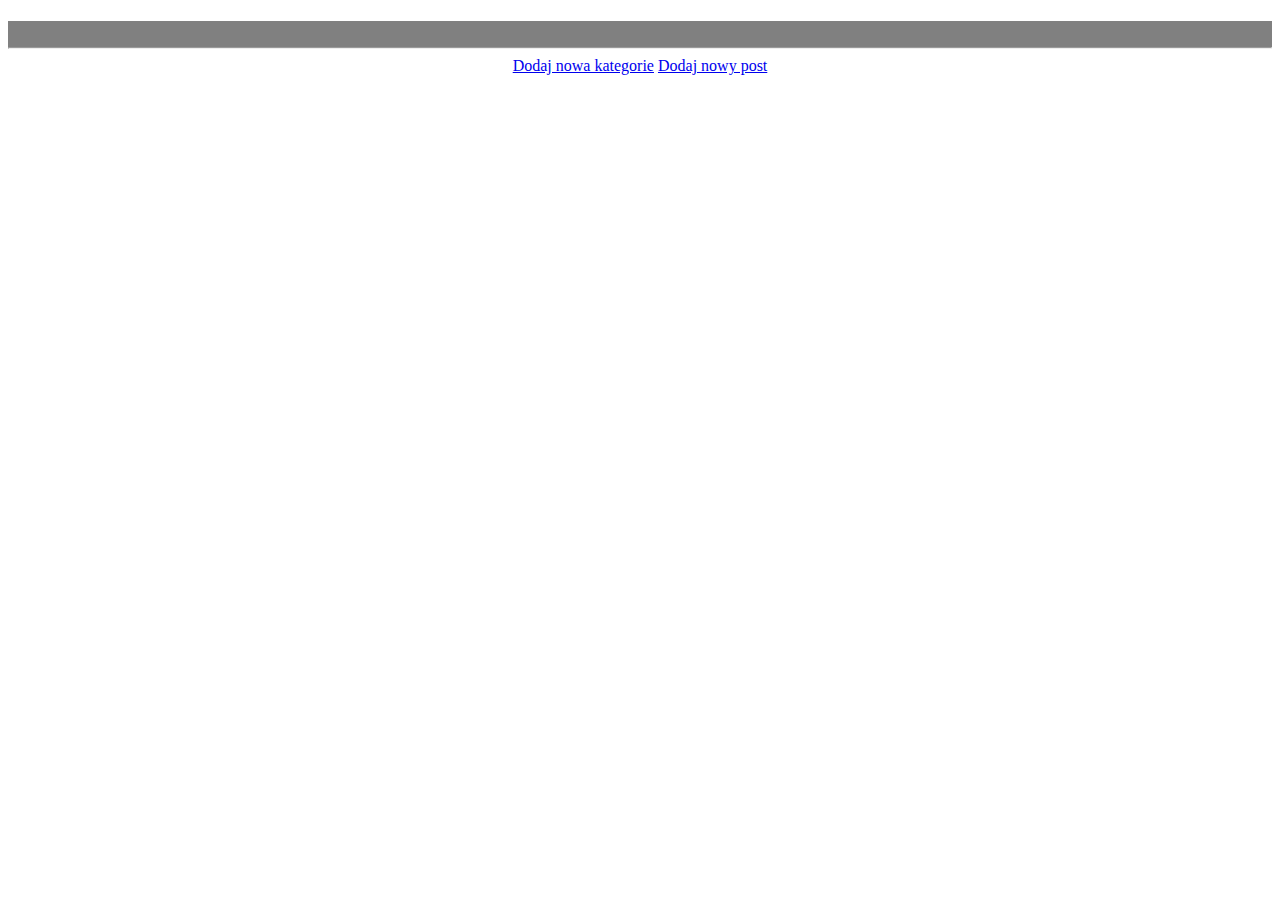
==== src/main/resources/templates/index.html @ 4d2e2c39 "added html files" ====
<!DOCTYPE html>
<html lang="en" xmlns:th="http://www.w3.org/1999/xhtml">
<head>
    <meta charset="UTF-8">
    <title>BlogApi</title>

    <link rel="stylesheet" href="https://stackpath.bootstrapcdn.com/bootstrap/4.1.1/css/bootstrap.min.css" integrity="sha384-WskhaSGFgHYWDcbwN70/dfYBj47jz9qbsMId/iRN3ewGhXQFZCSftd1LZCfmhktB" crossorigin="anonymous">
    <script src="https://stackpath.bootstrapcdn.com/bootstrap/4.1.1/js/bootstrap.min.js" integrity="sha384-smHYKdLADwkXOn1EmN1qk/HfnUcbVRZyYmZ4qpPea6sjB/pTJ0euyQp0Mk8ck+5T" crossorigin="anonymous"></script>
</head>
<body>
<div style="text-align: center; width: 100%">
    <div id="post" th:each="post : ${posts}" style="background-color: grey">
        <a th:href="${'/post/' + post.getId()}">
            <h1 style="text-align: center; color: white" th:text="${post.getTitle()}"></h1>
        </a>
        <br/>
        <strong style="text-align: left" th:text="${post.getAuthor()}"></strong>
        <small th:text="${#temporals.format(post.getCreationTime(), 'dd-MM-yyyy HH:mm')}"></small>
        <hr/>
    </div>
    <a href="/add/post">Dodaj nowa kategorie</a>
    <a href="/add/post">Dodaj nowy post</a>
</div>
</body>
</html>
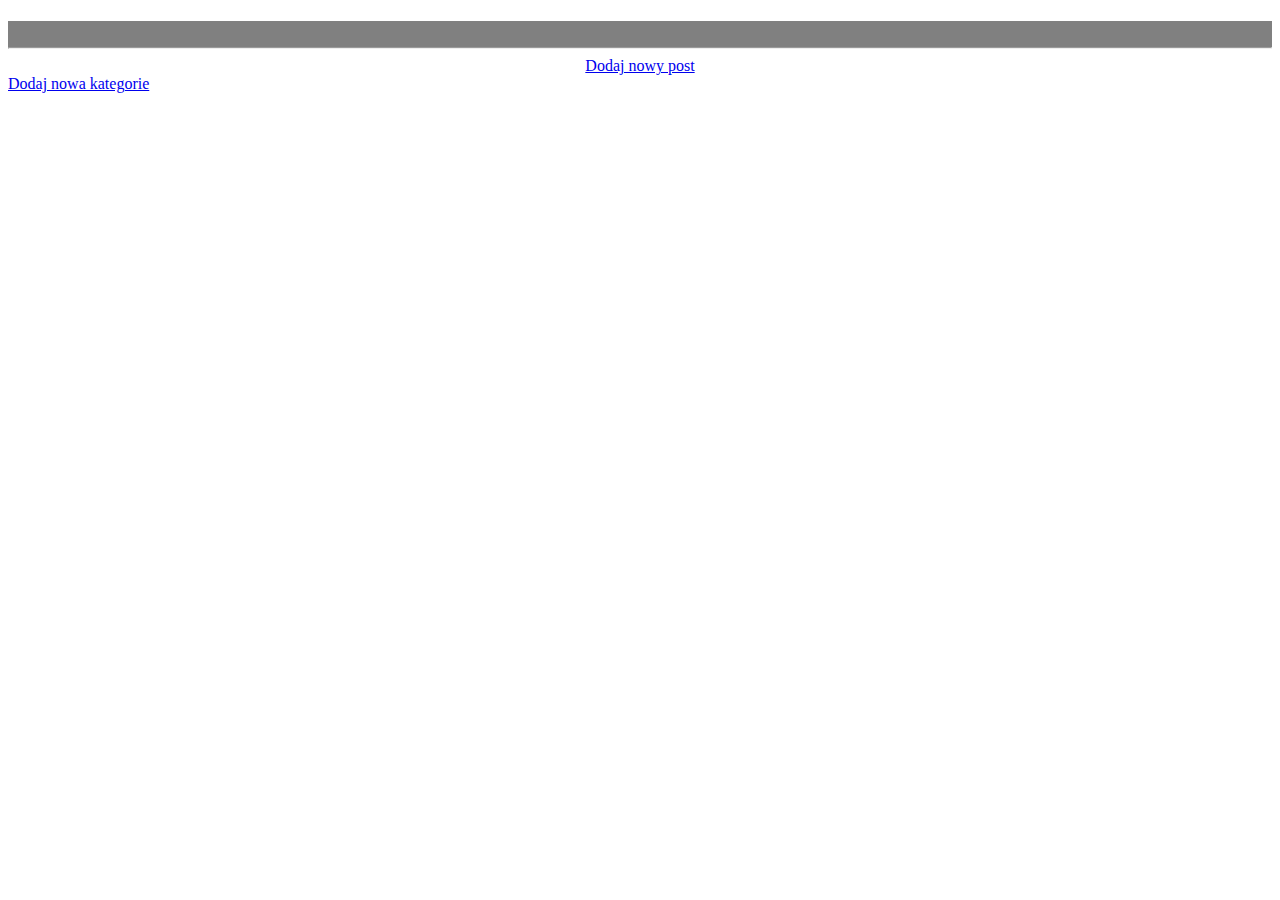
==== commit 6e5e331f: "Added addCategory method" ====
--- a/src/main/resources/templates/index.html
+++ b/src/main/resources/templates/index.html
@@ -18,8 +18,11 @@
         <small th:text="${#temporals.format(post.getCreationTime(), 'dd-MM-yyyy HH:mm')}"></small>
         <hr/>
     </div>
-    <a href="/add/post">Dodaj nowa kategorie</a>
     <a href="/add/post">Dodaj nowy post</a>
+
 </div>
+<footer>
+    <a href="/add/category">Dodaj nowa kategorie</a>
+</footer>
 </body>
 </html>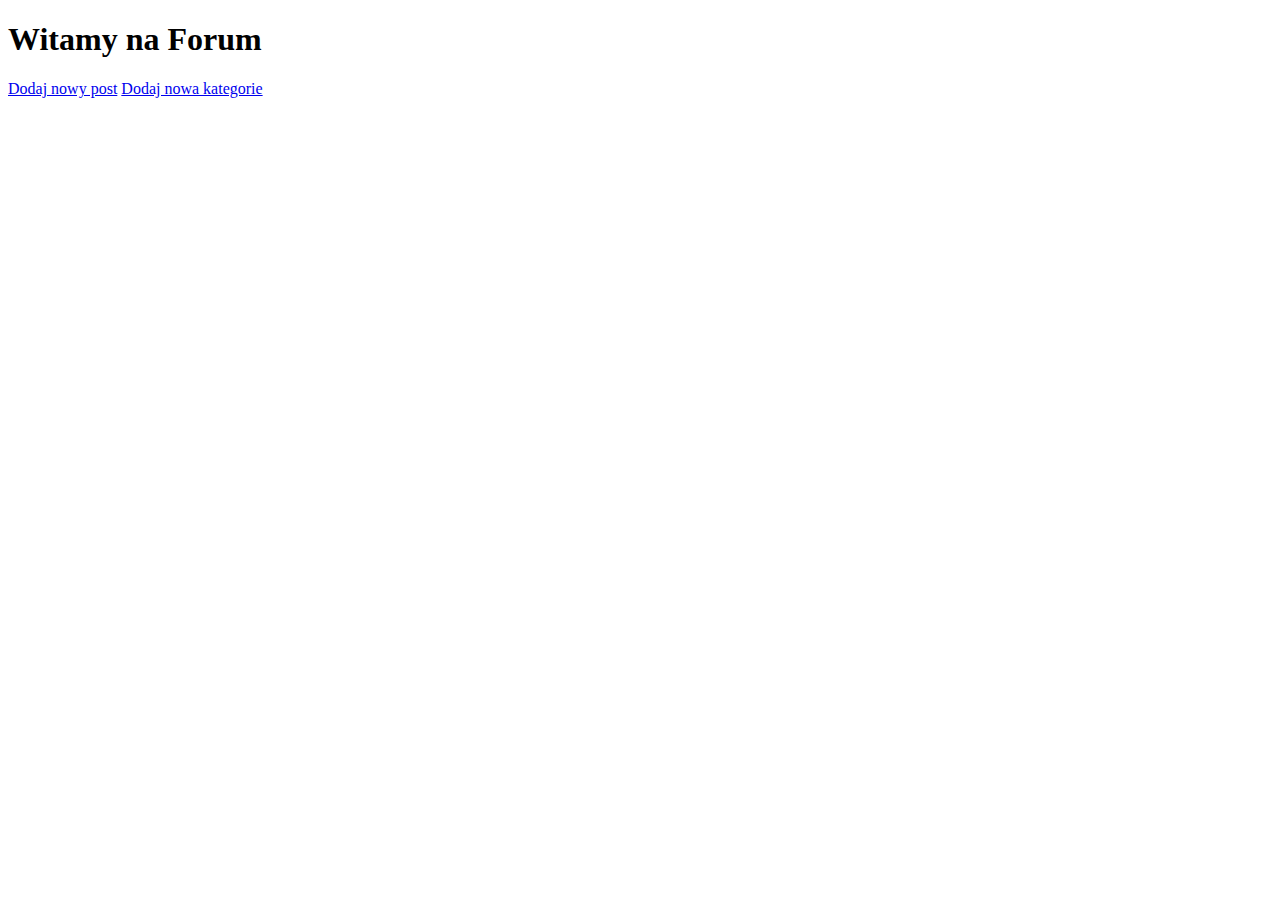
==== commit efc8f375: "Added formatting to index.html" ====
--- a/src/main/resources/templates/index.html
+++ b/src/main/resources/templates/index.html
@@ -3,26 +3,26 @@
 <head>
     <meta charset="UTF-8">
     <title>BlogApi</title>
-
-    <link rel="stylesheet" href="https://stackpath.bootstrapcdn.com/bootstrap/4.1.1/css/bootstrap.min.css" integrity="sha384-WskhaSGFgHYWDcbwN70/dfYBj47jz9qbsMId/iRN3ewGhXQFZCSftd1LZCfmhktB" crossorigin="anonymous">
-    <script src="https://stackpath.bootstrapcdn.com/bootstrap/4.1.1/js/bootstrap.min.js" integrity="sha384-smHYKdLADwkXOn1EmN1qk/HfnUcbVRZyYmZ4qpPea6sjB/pTJ0euyQp0Mk8ck+5T" crossorigin="anonymous"></script>
+    <link rel="stylesheet" href="style.css" type="text/css">
+    <!--<link rel="stylesheet" href="https://stackpath.bootstrapcdn.com/bootstrap/4.1.1/css/bootstrap.min.css" integrity="sha384-WskhaSGFgHYWDcbwN70/dfYBj47jz9qbsMId/iRN3ewGhXQFZCSftd1LZCfmhktB" crossorigin="anonymous">-->
+    <!--<script src="https://stackpath.bootstrapcdn.com/bootstrap/4.1.1/js/bootstrap.min.js" integrity="sha384-smHYKdLADwkXOn1EmN1qk/HfnUcbVRZyYmZ4qpPea6sjB/pTJ0euyQp0Mk8ck+5T" crossorigin="anonymous"></script>-->
 </head>
 <body>
-<div style="text-align: center; width: 100%">
-    <div id="post" th:each="post : ${posts}" style="background-color: grey">
+<h1>Witamy na Forum</h1>
+<div>
+    <div class="post" id="post" th:each="post : ${posts}">
         <a th:href="${'/post/' + post.getId()}">
-            <h1 style="text-align: center; color: white" th:text="${post.getTitle()}"></h1>
+            <p th:text="${post.getTitle()}"></p>
         </a>
-        <br/>
-        <strong style="text-align: left" th:text="${post.getAuthor()}"></strong>
-        <small th:text="${#temporals.format(post.getCreationTime(), 'dd-MM-yyyy HH:mm')}"></small>
-        <hr/>
+        <p class="author" th:text="${post.getAuthor()}"></p>
+        <p class="author" th:text="${#temporals.format(post.getCreationTime(), 'dd-MM-yyyy HH:mm')}"></p>
     </div>
-    <a href="/add/post">Dodaj nowy post</a>
-
 </div>
 <footer>
-    <a href="/add/category">Dodaj nowa kategorie</a>
+    <div>
+    <a class="footer-link-left"href="/add/post">Dodaj nowy post</a>
+     <a class="footer-link-right" href="/add/category">Dodaj nowa kategorie</a>
+    </div>
 </footer>
 </body>
 </html>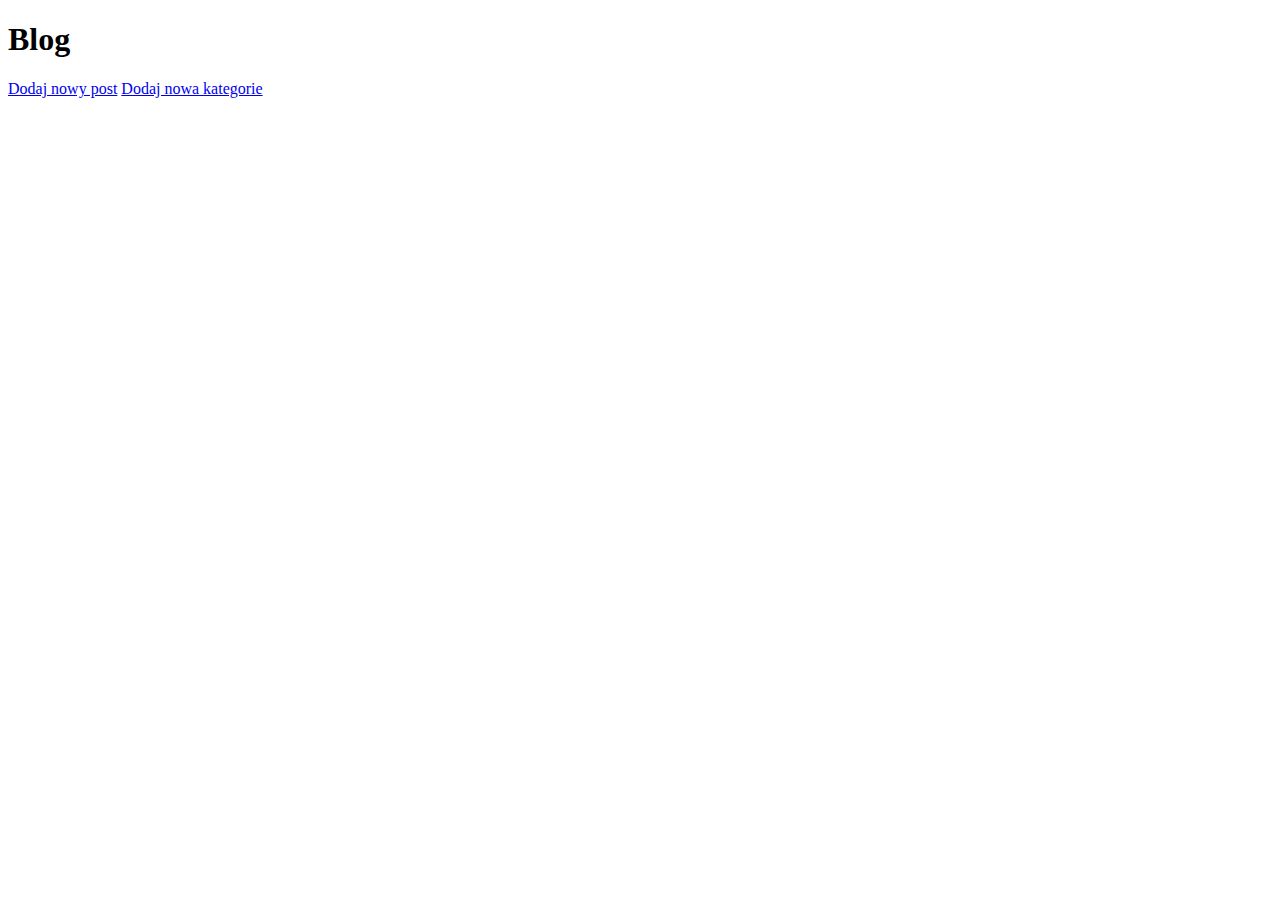
==== commit f7f309e2: "Changed style sheet" ====
--- a/src/main/resources/templates/index.html
+++ b/src/main/resources/templates/index.html
@@ -2,13 +2,12 @@
 <html lang="en" xmlns:th="http://www.w3.org/1999/xhtml">
 <head>
     <meta charset="UTF-8">
-    <title>BlogApi</title>
+    <title>Blog</title>
     <link rel="stylesheet" href="style.css" type="text/css">
-    <!--<link rel="stylesheet" href="https://stackpath.bootstrapcdn.com/bootstrap/4.1.1/css/bootstrap.min.css" integrity="sha384-WskhaSGFgHYWDcbwN70/dfYBj47jz9qbsMId/iRN3ewGhXQFZCSftd1LZCfmhktB" crossorigin="anonymous">-->
-    <!--<script src="https://stackpath.bootstrapcdn.com/bootstrap/4.1.1/js/bootstrap.min.js" integrity="sha384-smHYKdLADwkXOn1EmN1qk/HfnUcbVRZyYmZ4qpPea6sjB/pTJ0euyQp0Mk8ck+5T" crossorigin="anonymous"></script>-->
 </head>
+<!--<body id="body-index">-->
 <body>
-<h1>Witamy na Forum</h1>
+<h1>Blog</h1>
 <div>
     <div class="post" id="post" th:each="post : ${posts}">
         <a th:href="${'/post/' + post.getId()}">
@@ -19,10 +18,10 @@
     </div>
 </div>
 <footer>
-    <div>
-    <a class="footer-link-left"href="/add/post">Dodaj nowy post</a>
+
+    <a class="footer-link-left" href="/add/post">Dodaj nowy post</a>
      <a class="footer-link-right" href="/add/category">Dodaj nowa kategorie</a>
-    </div>
+
 </footer>
 </body>
 </html>